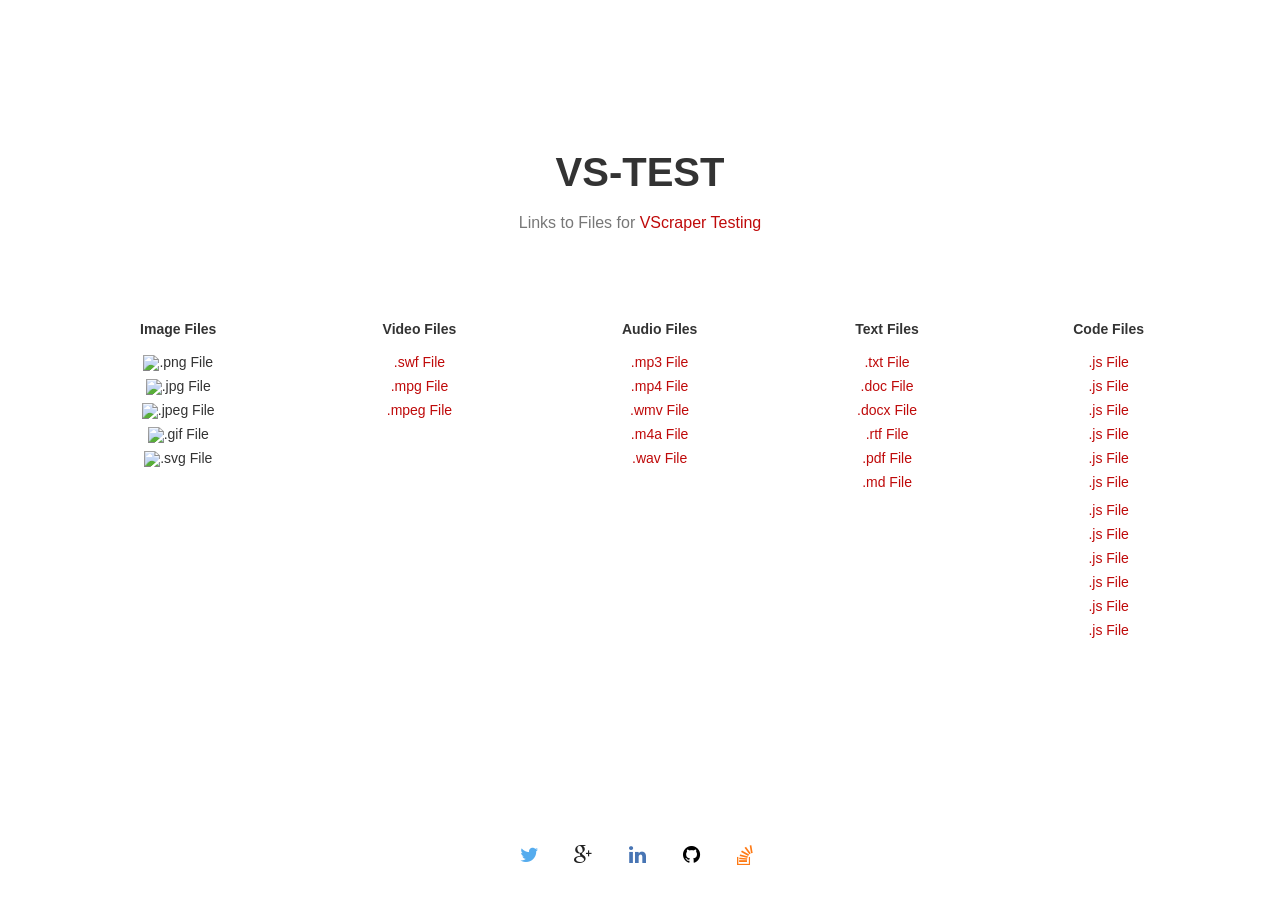
==== vs-test/index.html @ 80b95277 "Add vs-test folder & modify main.css in portfolio" ====
<!DOCTYPE html>
<html lang=en>
  <head>
      <meta charset=utf-8>
      <meta http-equiv=X-UA-Compatible content="IE=edge">
      <meta name=viewport content="width=device-width, initial-scale=1">
      <meta name=description content="">
      <meta name=author content="">
      <link rel=icon href="../favicon.ico">
      <meta name=theme-color content="#222">

      <title>fjv4.com</title>
      <link href="../css/bootstrap.min.css" rel=stylesheet>
      <link href="../portfolio/main.css" rel=stylesheet>
      <link href="../font-awesome/css/font-awesome.min.css" rel=stylesheet type="text/css">
      <link href="http://fonts.googleapis.com/css?family=Montserrat:400,700" rel=stylesheet type="text/css">
      <link href='http://fonts.googleapis.com/css?family=Roboto+Slab:400,100,300,700' rel=stylesheet type='text/css'>
  </head>
  <body id=page-top class=index>

    <section class="bg-light-gray">
      <div class=container>
        <div class=row>
          <div class="col-lg-12 text-center">
            <h2 class=section-heading>VS-Test</h2>
            <h3 class="section-subheading text-muted">Links to Files for <a href="http://github.com/FreddieV4/VScraper">VScraper Testing</a></h3>
          </div>
        </div>
        <div class="row text-center">
          <table>
            <thead>
              <th>
                Image Files
              </th>
              <th>
                Video Files
              </th>
              <th>
                Audio Files
              </th>
              <th>
                Text Files
              </th>
              <th>
                Code Files
              </th>
            </thead>
            <tbody>
              <tr>
                <td><img src="#">.png File</img></td>
                <td><a href="#">.swf File</a></td>
                <td><a href="#audio">.mp3 File</a></td>
                <td><a href="#text">.txt File</a>
                <td><a href="#code">.js File</a></td>
              </tr>
              <tr>
                <td><img src="#">.jpg File</img></td>
                <td><a href="#">.mpg File</a></td>
                <td><a href="#audio">.mp4 File</a></td>
                <td><a href="#text">.doc File</a>
                <td><a href="#code">.js File</a></td>
              </tr>
              <tr>
                <td><img src="#">.jpeg File</img></td>
                <td><a href="#">.mpeg File</a></td>
                <td><a href="#audio">.wmv File</a></td>
                <td><a href="#text">.docx File</a></td>
                <td><a href="#code">.js File</a></td>
              </tr>
              <tr>
                <td><img src="#">.gif File</img></td>
                <td><a href="#"></a></td>
                <td><a href="#audio">.m4a File</a></td>
                <td><a href="#text">.rtf File</a>
                <td><a href="#code">.js File</a></td>
              </tr>
              <tr>
                <td><img src="#">.svg File</img></td>
                <td><a href="#"></a></td>
                <td><a href="#audio">.wav File</a></td>
                <td><a href="#text">.pdf File</a>
                <td><a href="#code">.js File</a></td>
              </tr>
              <tr>
                <td></td>
                <td></td>
                <td></td>
                <td><a href="#text">.md File</a></td>
                <td><a href="#code">.js File</a></td>
              </tr>
              <tr>
                <td></td>
                <td></td>
                <td></td>
                <td></td>
                <td></td>
              </tr>
              <tr>
                <td></td>
                <td></td>
                <td></td>
                <td></td>
                <td><a href="#code">.js File</a></td>
              </tr>
              <tr>
                <td></td>
                <td></td>
                <td></td>
                <td></td>
                <td><a href="#code">.js File</a></td>
              </tr>
              <tr>
                <td></td>
                <td></td>
                <td></td>
                <td></td>
                <td><a href="#code">.js File</a></td>
              </tr>
              <tr>
                <td></td>
                <td></td>
                <td></td>
                <td></td>
                <td><a href="#code">.js File</a></td>
              </tr>
              <tr>
                <td></td>
                <td></td>
                <td></td>
                <td></td>
                <td><a href="#code">.js File</a></td>
              </tr>
              <tr>
                <td></td>
                <td></td>
                <td></td>
                <td></td>
                <td><a href="#code">.js File</a></td>
              </tr>
            </tbody>
          </table>
        </div>
      </div>
    </section>

    

    <footer>
      <div class=col-md-12>
        <ul class="list-inline social-buttons">
          <li><a href="http://www.twitter.com/Freddie_V4" target="_blank"><i class="fa fa-twitter"></i></a></li>
          <li><a href="http://plus.google.com/+FreddieVargus" target="_blank"><i class="fa fa-google-plus"></i></a></li>
          <li><a href="http://www.linkedin.com/in/frederickvargus" target="_blank"><i class="fa fa-linkedin"></i></a></li>
          <li><a href="http://www.github.com/FreddieV4" target="_blank"><i class="fa fa-github"></i></a></li>
          <li><a href="http://stackoverflow.com/users/3342430/freddiev4" target="_blank"><i class="fa fa-stack-overflow"></i></a></li>
        </ul>
      </div>
    </footer>

    <script src="js/jquery.js"></script>
    <script src="js/bootstrapjs"></script>
    <script src="js/cbpAH.js"></script>
    <script src="js/jqBsV.js"></script>
    <script src="js/agency.js"></script>
    <script> (function(i,s,o,g,r,a,m){i['GoogleAnalyticsObject']=r;i[r]=i[r]||function(){(i[r].q=i[r].q||[]).push(arguments)},i[r].l=1*new Date();a=s.createElement(o),m=s.getElementsByTagName(o)[0];a.async=1;a.src=g;m.parentNode.insertBefore(a,m)})(window,document,'script','//www.google-analytics.com/analytics.js','ga');ga('create','UA-60771528-1','auto');ga('send','pageview');</script>
  </body>
</html>
---- portfolio/main.css ----
/*** uncss> filename: http://fjv4.com/css/bootstrap.min.css ***/

/*!
 * Bootstrap v3.3.2 (http://getbootstrap.com)
 * Copyright 2011-2015 Twitter, Inc.
 * Licensed under MIT (https://github.com/twbs/bootstrap/blob/master/LICENSE)
 */

/*! normalize.css v3.0.2 | MIT License | git.io/normalize */

html {
  font-family: sans-serif;
  -webkit-text-size-adjust: 100%;
  -ms-text-size-adjust: 100%;
}

body {
  margin: 0;
}

nav,
section {
  display: block;
}

a {
  background-color: transparent;
}

a:active,
a:hover {
  outline: 0;
}

b,
strong {
  font-weight: 700;
}

img {
  border: 0;
}

button {
  margin: 0;
  font: inherit;
  color: inherit;
}

button {
  overflow: visible;
}

button {
  text-transform: none;
}

button {
  -webkit-appearance: button;
  cursor: pointer;
}

button::-moz-focus-inner,
input::-moz-focus-inner {
  padding: 0;
  border: 0;
}

/*! Source: https://github.com/h5bp/html5-boilerplate/blob/master/src/css/main.css */

@media print {
  *,
  :after,
  :before {
    color: #000!important;
    text-shadow: none!important;
    background: 0 0!important;
    -webkit-box-shadow: none!important;
    box-shadow: none!important;
  }

  a,
  a:visited {
    text-decoration: underline;
  }

  a[href]:after {
    content: " (" attr(href) ")";
  }

  a[href^="#"]:after {
    content: "";
  }

  img {
    page-break-inside: avoid;
  }

  img {
    max-width: 100%!important;
  }

  h2,
  h3,
  p {
    orphans: 3;
    widows: 3;
  }

  h2,
  h3 {
    page-break-after: avoid;
  }

  .navbar {
    display: none;
  }
}

@font-face {
  font-family: 'Glyphicons Halflings';
  src: url(../fonts/glyphicons-halflings-regular.eot);
  src: url(../fonts/glyphicons-halflings-regular.eot?#iefix) format('embedded-opentype'),url(../fonts/glyphicons-halflings-regular.woff2) format('woff2'),url(../fonts/glyphicons-halflings-regular.woff) format('woff'),url(../fonts/glyphicons-halflings-regular.ttf) format('truetype'),url(../fonts/glyphicons-halflings-regular.svg#glyphicons_halflingsregular) format('svg');
}

* {
  -webkit-box-sizing: border-box;
  -moz-box-sizing: border-box;
  box-sizing: border-box;
}

:after,
:before {
  -webkit-box-sizing: border-box;
  -moz-box-sizing: border-box;
  box-sizing: border-box;
}

html {
  font-size: 10px;
  -webkit-tap-highlight-color: rgba(0,0,0,0);
}

body {
  font-family: "Helvetica Neue",Helvetica,Arial,sans-serif;
  font-size: 14px;
  line-height: 1.42857143;
  color: #333;
  background-color: #fff;
}

button {
  font-family: inherit;
  font-size: inherit;
  line-height: inherit;
}

a {
  color: #337ab7;
  text-decoration: none;
}

a:focus,
a:hover {
  color: #23527c;
  text-decoration: underline;
}

a:focus {
  outline: thin dotted;
  outline: 5px auto -webkit-focus-ring-color;
  outline-offset: -2px;
}

img {
  vertical-align: middle;
}

.img-responsive {
  display: block;
  max-width: 100%;
  height: auto;
}

.sr-only {
  position: absolute;
  width: 1px;
  height: 1px;
  padding: 0;
  margin: -1px;
  overflow: hidden;
  clip: rect(0,0,0,0);
  border: 0;
}

h2,
h3,
h4 {
  font-family: inherit;
  font-weight: 500;
  line-height: 1.1;
  color: inherit;
}

h2,
h3 {
  margin-top: 20px;
  margin-bottom: 10px;
}

h4 {
  margin-top: 10px;
  margin-bottom: 10px;
}

h2 {
  font-size: 30px;
}

h3 {
  font-size: 24px;
}

h4 {
  font-size: 18px;
}

p {
  margin: 0 0 10px;
}

.text-center {
  text-align: center;
}

.text-muted {
  color: #777;
}

ul {
  margin-top: 0;
  margin-bottom: 10px;
}

ul ul {
  margin-bottom: 0;
}

.list-inline {
  padding-left: 0;
  margin-left: -5px;
  list-style: none;
}

.list-inline>li {
  display: inline-block;
  padding-right: 5px;
  padding-left: 5px;
}

.container {
  padding-right: 15px;
  padding-left: 15px;
  margin-right: auto;
  margin-left: auto;
}

@media (min-width:768px) {
  .container {
    width: 750px;
  }
}

@media (min-width:992px) {
  .container {
    width: 970px;
  }
}

@media (min-width:1200px) {
  .container {
    width: 1170px;
  }
}

.row {
  margin-right: -15px;
  margin-left: -15px;
}

.col-lg-12,
.col-lg-8,
.col-md-4,
.col-sm-6 {
  position: relative;
  min-height: 1px;
  padding-right: 15px;
  padding-left: 15px;
}

@media (min-width:768px) {
  .col-sm-6 {
    float: left;
  }

  .col-sm-6 {
    width: 50%;
  }
}

@media (min-width:992px) {
  .col-md-4 {
    float: left;
  }

  .col-md-4 {
    width: 33.33333333%;
  }
}

@media (min-width:1200px) {
  .col-lg-12,
  .col-lg-8 {
    float: left;
  }

  .col-lg-12 {
    width: 100%;
  }

  .col-lg-8 {
    width: 66.66666667%;
  }

  .col-lg-offset-2 {
    margin-left: 16.66666667%;
  }
}

.form-control::-moz-placeholder {
  color: #999;
  opacity: 1;
}

.form-control:-ms-input-placeholder {
  color: #999;
}

.btn {
  display: inline-block;
  padding: 6px 12px;
  margin-bottom: 0;
  font-size: 14px;
  font-weight: 400;
  line-height: 1.42857143;
  text-align: center;
  white-space: nowrap;
  vertical-align: middle;
  -ms-touch-action: manipulation;
  touch-action: manipulation;
  cursor: pointer;
  -webkit-user-select: none;
  -moz-user-select: none;
  -ms-user-select: none;
  user-select: none;
  background-image: none;
  border: 1px solid transparent;
  border-radius: 4px;
}

.btn:active:focus,
.btn:focus {
  outline: thin dotted;
  outline: 5px auto -webkit-focus-ring-color;
  outline-offset: -2px;
}

.btn:focus,
.btn:hover {
  color: #333;
  text-decoration: none;
}

.btn:active {
  background-image: none;
  outline: 0;
  -webkit-box-shadow: inset 0 3px 5px rgba(0,0,0,.125);
  box-shadow: inset 0 3px 5px rgba(0,0,0,.125);
}

.btn-primary {
  color: #fff;
  background-color: #337ab7;
  border-color: #2e6da4;
}

.btn-primary:active,
.btn-primary:focus,
.btn-primary:hover {
  color: #fff;
  background-color: #286090;
  border-color: #204d74;
}

.btn-primary:active {
  background-image: none;
}

.fade {
  opacity: 0;
  -webkit-transition: opacity .15s linear;
  -o-transition: opacity .15s linear;
  transition: opacity .15s linear;
}

.collapse {
  display: none;
  visibility: hidden;
}

.nav {
  padding-left: 0;
  margin-bottom: 0;
  list-style: none;
}

.nav>li {
  position: relative;
  display: block;
}

.nav>li>a {
  position: relative;
  display: block;
  padding: 10px 15px;
}

.nav>li>a:focus,
.nav>li>a:hover {
  text-decoration: none;
  background-color: #eee;
}

.navbar {
  position: relative;
  min-height: 50px;
  margin-bottom: 20px;
  border: 1px solid transparent;
}

@media (min-width:768px) {
  .navbar {
    border-radius: 4px;
  }
}

@media (min-width:768px) {
  .navbar-header {
    float: left;
  }
}

.navbar-collapse {
  padding-right: 15px;
  padding-left: 15px;
  overflow-x: visible;
  -webkit-overflow-scrolling: touch;
  border-top: 1px solid transparent;
  -webkit-box-shadow: inset 0 1px 0 rgba(255,255,255,.1);
  box-shadow: inset 0 1px 0 rgba(255,255,255,.1);
}

@media (min-width:768px) {
  .navbar-collapse {
    width: auto;
    border-top: 0;
    -webkit-box-shadow: none;
    box-shadow: none;
  }

  .navbar-collapse.collapse {
    display: block!important;
    height: auto!important;
    padding-bottom: 0;
    overflow: visible!important;
    visibility: visible!important;
  }

  .navbar-fixed-top .navbar-collapse {
    padding-right: 0;
    padding-left: 0;
  }
}

.navbar-fixed-top .navbar-collapse {
  max-height: 340px;
}

@media (max-device-width:480px) and (orientation:landscape) {
  .navbar-fixed-top .navbar-collapse {
    max-height: 200px;
  }
}

.container>.navbar-collapse,
.container>.navbar-header {
  margin-right: -15px;
  margin-left: -15px;
}

@media (min-width:768px) {
  .container>.navbar-collapse,
  .container>.navbar-header {
    margin-right: 0;
    margin-left: 0;
  }
}

.navbar-fixed-top {
  position: fixed;
  right: 0;
  left: 0;
  z-index: 1030;
}

@media (min-width:768px) {
  .navbar-fixed-top {
    border-radius: 0;
  }
}

.navbar-fixed-top {
  top: 0;
  border-width: 0 0 1px;
}

.navbar-brand {
  float: left;
  height: 50px;
  padding: 15px 15px;
  font-size: 18px;
  line-height: 20px;
}

.navbar-brand:focus,
.navbar-brand:hover {
  text-decoration: none;
}

@media (min-width:768px) {
  .navbar>.container .navbar-brand {
    margin-left: -15px;
  }
}

.navbar-nav {
  margin: 7.5px -15px;
}

.navbar-nav>li>a {
  padding-top: 10px;
  padding-bottom: 10px;
  line-height: 20px;
}

@media (min-width:768px) {
  .navbar-nav {
    float: left;
    margin: 0;
  }

  .navbar-nav>li {
    float: left;
  }

  .navbar-nav>li>a {
    padding-top: 15px;
    padding-bottom: 15px;
  }
}

@media (min-width:768px) {
  .navbar-right {
    float: right!important;
    margin-right: -15px;
  }
}

.navbar-default {
  background-color: #f8f8f8;
  border-color: #e7e7e7;
}

.navbar-default .navbar-brand {
  color: #777;
}

.navbar-default .navbar-brand:focus,
.navbar-default .navbar-brand:hover {
  color: #5e5e5e;
  background-color: transparent;
}

.navbar-default .navbar-nav>li>a {
  color: #777;
}

.navbar-default .navbar-nav>li>a:focus,
.navbar-default .navbar-nav>li>a:hover {
  color: #333;
  background-color: transparent;
}

.navbar-default .navbar-collapse {
  border-color: #e7e7e7;
}

.modal {
  position: fixed;
  top: 0;
  right: 0;
  bottom: 0;
  left: 0;
  z-index: 1040;
  display: none;
  overflow: hidden;
  -webkit-overflow-scrolling: touch;
  outline: 0;
}

.modal-content {
  position: relative;
  background-color: #fff;
  -webkit-background-clip: padding-box;
  background-clip: padding-box;
  border: 1px solid #999;
  border: 1px solid rgba(0,0,0,.2);
  border-radius: 6px;
  outline: 0;
  -webkit-box-shadow: 0 3px 9px rgba(0,0,0,.5);
  box-shadow: 0 3px 9px rgba(0,0,0,.5);
}

.modal-body {
  position: relative;
  padding: 15px;
}

@media (min-width:768px) {
  .modal-content {
    -webkit-box-shadow: 0 5px 15px rgba(0,0,0,.5);
    box-shadow: 0 5px 15px rgba(0,0,0,.5);
  }
}

.container:after,
.container:before,
.nav:after,
.nav:before,
.navbar-collapse:after,
.navbar-collapse:before,
.navbar-header:after,
.navbar-header:before,
.navbar:after,
.navbar:before,
.row:after,
.row:before {
  display: table;
  content: " ";
}

.container:after,
.nav:after,
.navbar-collapse:after,
.navbar-header:after,
.navbar:after,
.row:after {
  clear: both;
}

@-ms-viewport {
  width: device-width;
}

/*** uncss> filename: http://fjv4.com/css/stylish.css ***/

/*
 * Code licensed under the Apache License v2.0.
 * For details, see http://www.apache.org/licenses/LICENSE-2.0.
 */

html {
  height: 100%;
}

body {
  overflow-x: hidden;
  font-family: "Roboto Slab","Helvetica Neue",Helvetica,Arial,sans-serif;
  background: url(../img/chiquito-optimized.png) no-repeat center center fixed;
  -webkit-background-size: cover;
  -moz-background-size: cover;
  background-size: cover;
  -o-background-size: cover;
}

.dropdown-bar {
  position: relative;
}

.drop-nav {
  position: absolute;
  display: none;
}

.drop-nav li {
  list-style-type: disc;
  border-bottom: 1px solid rgba(255, 255, 255, 0.2);
}

.dropdown-bar:hover > .drop-nav {
  display: block;
}

.navbar-default {
  border-color: transparent;
  background-color: #222;
}

/* Name in top left corner */

.navbar-default .navbar-brand {
  font-family: Montserrat,"Helvetica Neue",Helvetica,Arial,sans-serif;
  color: white;
}

/* Hover over name in left corner */

.navbar-default .navbar-brand:hover,
.navbar-default .navbar-brand:focus,
.navbar-default .navbar-brand:active {
  color: #888;
}

.navbar-default .navbar-collapse {
  border-color: rgba(255,255,255,.02);
}

/* Navbar button color */

/* Navbar icon color */

.navbar-default .nav li a {
  text-transform: uppercase;
  font-family: Montserrat,"Helvetica Neue",Helvetica,Arial,sans-serif;
  font-weight: 400;
  letter-spacing: 1px;
  color: #fff;
}

/* Hover over [About, Portfolio, Contact, More] */

/* Hover over [About, Portfolio, Contact, More] */

/* Hover over [More] */

.navbar-default .nav > .dropdown-bar a:hover,
.navbar-default .nav > .dropdown-bar a:focus {
  color: #fff;
  outline: 0;
}

@media (min-width:768px) {
  body {
    overflow-x: hidden;
    font-family: "Roboto Slab","Helvetica Neue",Helvetica,Arial,sans-serif;
    background: url(../img/chiquito-optimized.png) no-repeat center center;
    -webkit-background-size: cover;
    -moz-background-size: cover;
    background-size: cover;
    -o-background-size: cover;
  }

  .navbar-default {
    padding: 25px 0;
    border: 0;
    background-color: transparent;
    -webkit-transition: padding .3s;
    -moz-transition: padding .3s;
    transition: padding .3s;
  }

  .navbar-default .navbar-brand {
    font-size: 2em;
    -webkit-transition: all .3s;
    -moz-transition: all .3s;
    transition: all .3s;
  }
}

a .fa-github {
  color: #000;
}

img::selection {
  background: 0 0;
}

img::-moz-selection {
  background: 0 0;
}

/*** uncss> filename: http://fjv4.com/portfolio/main.css ***/

/*
 * Code licensed under the Apache License v2.0.
 * For details, see http://www.apache.org/licenses/LICENSE-2.0.
 */

body {
  overflow-x: hidden;
  font-family: "Roboto Slab","Helvetica Neue",Helvetica,Arial,sans-serif;
  background: #fff;
}

a:hover,
a:focus,
a:active {
  outline: 0;
}

a {
  color: #bf0a0a;
}

a:hover,
a:focus,
a:active {
  color: #407EB0;
}

h2,
h3,
h4 {
  text-transform: uppercase;
  font-family: Montserrat,"Helvetica Neue",Helvetica,Arial,sans-serif;
  font-weight: 700;
}

span.text-muted {
  color: #fff;
  font-size: 10pt;
}

.dropdown-bar {
  position: relative;
}

.drop-nav {
  position: absolute;
  display: none;
}

.drop-nav li {
  list-style-type: disc;
  border-bottom: 1px solid rgba(255, 255, 255, 0.2);
}

.dropdown-bar:hover > .drop-nav {
  display: block;
}

.navbar-default {
  border-color: transparent;
  background-color: #222;
}

/* Name in top left corner */

.navbar-default .navbar-brand {
  font-family: Montserrat,"Helvetica Neue",Helvetica,Arial,sans-serif;
  color: #222;
}

/* Hover over name in left corner */

.navbar-default .navbar-brand:hover,
.navbar-default .navbar-brand:focus,
.navbar-default .navbar-brand:active {
  color: #bf0a0a;
}

.navbar-default .navbar-collapse {
  border-color: rgba(255,255,255,.02);
}

/* Navbar button color */

/* Navbar icon color */

.navbar-default .nav li a {
  text-transform: uppercase;
  font-family: Montserrat,"Helvetica Neue",Helvetica,Arial,sans-serif;
  font-weight: 400;
  letter-spacing: 1px;
  color: #222;
}

/* Hover over [About, Portfolio, Contact, More] */

/* Hover over [About, Portfolio, Contact, More] */

/* Hover over [More] */

.navbar-default .nav > .dropdown-bar a:hover,
.navbar-default .nav > .dropdown-bar a:focus {
  color: #bf0a0a;
  outline: 0;
}

@media (min-width:768px) {
  .navbar-default {
    padding: 25px 0;
    border: 0;
    background-color: transparent;
    -webkit-transition: padding .3s;
    -moz-transition: padding .3s;
    transition: padding .3s;
  }

  .navbar-default .navbar-brand {
    font-size: 2em;
    -webkit-transition: all .3s;
    -moz-transition: all .3s;
    transition: all .3s;
  }
}

section {
  padding: 60px 0;
}

section h2.section-heading {
  margin-top: 0;
  margin-bottom: 15px;
  font-size: 40px;
}

section h3.section-subheading {
  margin-bottom: 75px;
  text-transform: none;
  font-family: "Droid Serif","Helvetica Neue",Helvetica,Arial,sans-serif;
  font-size: 16px;
  font-style: normal;
  font-weight: 400;
}

@media (min-width:768px) {
  section {
    padding: 150px 0;
  }
}

#portfolio .portfolio-item {
  right: 0;
  margin: 0 0 15px;
}

#portfolio .portfolio-item .portfolio-link {
  display: block;
  position: relative;
  margin: 0 auto;
  max-width: 400px;
}

#portfolio .portfolio-item .portfolio-link .portfolio-hover {
  position: absolute;
  width: 100%;
  height: 100%;
  opacity: 0;
  background: rgba(68, 138, 255, 0.8);
  -webkit-transition: all ease .5s;
  -moz-transition: all ease .5s;
  transition: all ease .5s;
}

#portfolio .portfolio-item .portfolio-link .portfolio-hover:hover {
  opacity: 1;
}

#portfolio .portfolio-item .portfolio-link .portfolio-hover .portfolio-hover-content {
  position: absolute;
  top: 50%;
  width: 100%;
  height: 20px;
  margin-top: -12px;
  text-align: center;
  font-size: 20px;
  color: #fff;
}

#portfolio .portfolio-item .portfolio-link .portfolio-hover .portfolio-hover-content i {
  margin-top: -12px;
}

#portfolio .portfolio-item .portfolio-caption {
  margin: 0 auto;
  padding: 25px;
  max-width: 400px;
  text-align: center;
  background-color: #222;
}

#portfolio .portfolio-item .portfolio-caption h4 {
  margin: 0;
  text-transform: none;
  color: #fff;
}

#portfolio * {
  z-index: 2;
}

@media (min-width:767px) {
  #portfolio .portfolio-item {
    margin: 0 0 30px;
  }
}

.btn:focus,
.btn:active,
.btn:active:focus {
  outline: 0;
}

.portfolio-modal .modal-content {
  padding: 100px 0;
  min-height: 100%;
  border: 0;
  border-radius: 0;
  text-align: center;
  background-clip: border-box;
  -webkit-box-shadow: none;
  box-shadow: none;
}

.portfolio-modal .modal-content h2 {
  margin-bottom: 15px;
  font-size: 3em;
}

.portfolio-modal .modal-content p {
  margin-bottom: 30px;
}

.portfolio-modal .modal-content p.item-intro {
  margin: 20px 0 30px;
  font-family: "Droid Serif","Helvetica Neue",Helvetica,Arial,sans-serif;
  font-size: 16px;
  font-style: italic;
}

.portfolio-modal .modal-content ul.list-inline {
  margin-top: 0;
  margin-bottom: 30px;
}

.portfolio-modal .modal-content img {
  margin-bottom: 30px;
}

.portfolio-modal .close-modal {
  position: absolute;
  top: 25px;
  right: 25px;
  width: 75px;
  height: 75px;
  background-color: transparent;
  cursor: pointer;
}

.portfolio-modal .close-modal:hover {
  opacity: .3;
}

.portfolio-modal .close-modal .lr {
  z-index: 1051;
  width: 1px;
  height: 75px;
  margin-left: 35px;
  background-color: #222;
  -webkit-transform: rotate(45deg);
  -ms-transform: rotate(45deg);
  transform: rotate(45deg);
}

.portfolio-modal .close-modal .lr .rl {
  z-index: 1052;
  width: 1px;
  height: 75px;
  background-color: #222;
  -webkit-transform: rotate(90deg);
  -ms-transform: rotate(90deg);
  transform: rotate(90deg);
}

a .fa-github {
  color: #000;
}

::-moz-selection {
  text-shadow: none;
  background: #fed136;
}

::selection {
  text-shadow: none;
  background: #fed136;
}

img::selection {
  background: 0 0;
}

img::-moz-selection {
  background: 0 0;
}

body {
  webkit-tap-highlight-color: #fed136;
}

/*** uncss> filename: http://fjv4.com/font-awesome/css/font-awesome.min.css ***/

/*!
 *  Font Awesome 4.2.0 by @davegandy - http://fontawesome.io - @fontawesome
 *  License - http://fontawesome.io/license (Font: SIL OFL 1.1, CSS: MIT License)
 */

@font-face {
  font-family: 'FontAwesome';
  src: url('../fonts/fontawesome-webfont.eot?v=4.2.0');
  src: url('../fonts/fontawesome-webfont.eot?#iefix&v=4.2.0') format('embedded-opentype'),url('../fonts/fontawesome-webfont.woff?v=4.2.0') format('woff'),url('../fonts/fontawesome-webfont.ttf?v=4.2.0') format('truetype'),url('../fonts/fontawesome-webfont.svg?v=4.2.0#fontawesomeregular') format('svg');
  font-weight: normal;
  font-style: normal;
}

.fa {
  display: inline-block;
  font: normal normal normal 14px/1 FontAwesome;
  font-size: inherit;
  text-rendering: auto;
  -webkit-font-smoothing: antialiased;
  -moz-osx-font-smoothing: grayscale;
}

.fa-2x {
  font-size: 2em;
}

.fa-3x {
  font-size: 3em;
}

.fa-times:before {
  content: "\f00d";
}

.fa-github:before {
  content: "\f09b";
}

.fa-code:before {
  content: "\f121";
}

footer {
  position: absolute;
  bottom: 0;
  width: 100%;
  padding-top: 10px;
  padding-bottom: 25px;
  text-align: center;
  background-color: transparent;
}

ul.social-buttons {
  margin-bottom: 0;
}

ul.social-buttons li a {
  display: block;
  width: 40px;
  height: 40px;
  font-size: 20px;
  line-height: 40px;
  border-radius: 100%;
  outline: 0;
  color: #fff;
  background-color: transparent;
  -webkit-transition: all .3s;
  -moz-transition: all .3s;
  transition: all .3s;
}

ul.social-buttons li a:hover,
ul.social-buttons li a:focus,
ul.social-buttons li a:active {
  background-color: rgba(255, 255, 255, 0.1);
}

a .fa-github {
  color: #000;
}

a .fa-linkedin {
  color: #4875B4;
}

a .fa-stack-overflow {
  color: #fe7a15;
}

a .fa-twitter {
  color: #55acee;
}

a .fa-google-plus {
  color: #222;
}


/*** uncss> filename: http://fonts.googleapis.com/css?family=Montserrat:400,700 ***/

@font-face {
  font-family: 'Montserrat';
  font-style: normal;
  font-weight: 400;
  src: local('Montserrat-Regular'), url(http://fonts.gstatic.com/s/montserrat/v6/zhcz-_WihjSQC0oHJ9TCYC3USBnSvpkopQaUR-2r7iU.ttf) format('truetype');
}

@font-face {
  font-family: 'Montserrat';
  font-style: normal;
  font-weight: 700;
  src: local('Montserrat-Bold'), url(http://fonts.gstatic.com/s/montserrat/v6/IQHow_FEYlDC4Gzy_m8fcvEr6Hm6RMS0v1dtXsGir4g.ttf) format('truetype');
}

/*** uncss> filename: http://fonts.googleapis.com/css?family=Roboto+Slab:400,100,300,700 ***/

@font-face {
  font-family: 'Roboto Slab';
  font-style: normal;
  font-weight: 100;
  src: local('Roboto Slab Thin'), local('RobotoSlab-Thin'), url(http://fonts.gstatic.com/s/robotoslab/v6/MEz38VLIFL-t46JUtkIEgH4UHu-c0cTZKOwO_f6u1Os.ttf) format('truetype');
}

@font-face {
  font-family: 'Roboto Slab';
  font-style: normal;
  font-weight: 300;
  src: local('Roboto Slab Light'), local('RobotoSlab-Light'), url(http://fonts.gstatic.com/s/robotoslab/v6/dazS1PrQQuCxC3iOAJFEJbfB31yxOzP-czbf6AAKCVo.ttf) format('truetype');
}

@font-face {
  font-family: 'Roboto Slab';
  font-style: normal;
  font-weight: 400;
  src: local('Roboto Slab Regular'), local('RobotoSlab-Regular'), url(http://fonts.gstatic.com/s/robotoslab/v6/y7lebkjgREBJK96VQi37Zp0EAVxt0G0biEntp43Qt6E.ttf) format('truetype');
}

@font-face {
  font-family: 'Roboto Slab';
  font-style: normal;
  font-weight: 700;
  src: local('Roboto Slab Bold'), local('RobotoSlab-Bold'), url(http://fonts.gstatic.com/s/robotoslab/v6/dazS1PrQQuCxC3iOAJFEJZ_TkvowlIOtbR7ePgFOpF4.ttf) format('truetype');
}

table {
  width: 100%
}
thead {
  text-align: center;
}

th {
  padding: 10px;
}
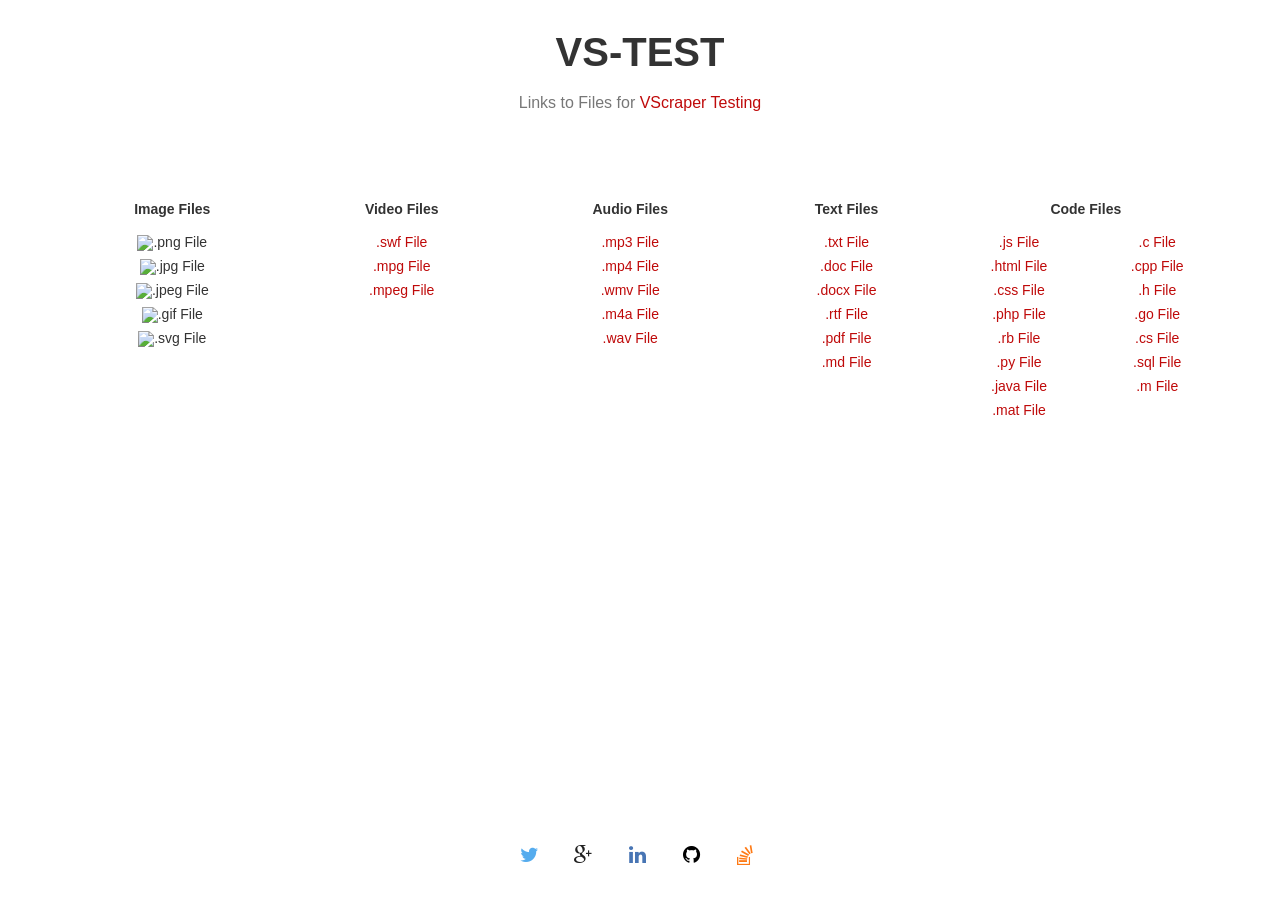
==== commit 023f8306: "Edit <a> text & modify main.css" ====
--- a/vs-test/index.html
+++ b/vs-test/index.html
@@ -41,7 +41,7 @@
               <th>
                 Text Files
               </th>
-              <th>
+              <th colspan=2>
                 Code Files
               </th>
             </thead>
@@ -51,91 +51,64 @@
                 <td><a href="#">.swf File</a></td>
                 <td><a href="#audio">.mp3 File</a></td>
                 <td><a href="#text">.txt File</a>
-                <td><a href="#code">.js File</a></td>
+                <td><a href="#code">.js File</a>
+                <td><a href="#code">.c File</a></td>
+                </td>
               </tr>
               <tr>
                 <td><img src="#">.jpg File</img></td>
                 <td><a href="#">.mpg File</a></td>
                 <td><a href="#audio">.mp4 File</a></td>
                 <td><a href="#text">.doc File</a>
-                <td><a href="#code">.js File</a></td>
+                <td><a href="#code">.html File</a></td>
+                <td><a href="#code">.cpp File</a></td>
               </tr>
               <tr>
                 <td><img src="#">.jpeg File</img></td>
                 <td><a href="#">.mpeg File</a></td>
                 <td><a href="#audio">.wmv File</a></td>
                 <td><a href="#text">.docx File</a></td>
-                <td><a href="#code">.js File</a></td>
+                <td><a href="#code">.css File</a></td>
+                <td><a href="#code">.h File</a></td>
               </tr>
               <tr>
                 <td><img src="#">.gif File</img></td>
                 <td><a href="#"></a></td>
                 <td><a href="#audio">.m4a File</a></td>
                 <td><a href="#text">.rtf File</a>
-                <td><a href="#code">.js File</a></td>
+                <td><a href="#code">.php File</a></td>
+                <td><a href="#code">.go File</a></td>
               </tr>
               <tr>
                 <td><img src="#">.svg File</img></td>
                 <td><a href="#"></a></td>
                 <td><a href="#audio">.wav File</a></td>
                 <td><a href="#text">.pdf File</a>
-                <td><a href="#code">.js File</a></td>
+                <td><a href="#code">.rb File</a></td>
+                <td><a href="#code">.cs File</a></td>
               </tr>
               <tr>
                 <td></td>
                 <td></td>
                 <td></td>
                 <td><a href="#text">.md File</a></td>
-                <td><a href="#code">.js File</a></td>
+                <td><a href="#code">.py File</a></td>
+                <td><a href="#code">.sql File</a></td>
               </tr>
               <tr>
                 <td></td>
                 <td></td>
                 <td></td>
                 <td></td>
-                <td></td>
+                <td><a href="#code">.java File</a></td>
+                <td><a href="#code">.m File</a></td>
               </tr>
               <tr>
                 <td></td>
                 <td></td>
                 <td></td>
                 <td></td>
-                <td><a href="#code">.js File</a></td>
-              </tr>
-              <tr>
-                <td></td>
-                <td></td>
-                <td></td>
-                <td></td>
-                <td><a href="#code">.js File</a></td>
-              </tr>
-              <tr>
-                <td></td>
-                <td></td>
-                <td></td>
-                <td></td>
-                <td><a href="#code">.js File</a></td>
-              </tr>
-              <tr>
-                <td></td>
-                <td></td>
-                <td></td>
-                <td></td>
-                <td><a href="#code">.js File</a></td>
-              </tr>
-              <tr>
-                <td></td>
-                <td></td>
-                <td></td>
-                <td></td>
-                <td><a href="#code">.js File</a></td>
-              </tr>
-              <tr>
-                <td></td>
-                <td></td>
-                <td></td>
-                <td></td>
-                <td><a href="#code">.js File</a></td>
+                <td><a href="#code">.mat File</a></td>
               </tr>
             </tbody>
           </table>
--- a/portfolio/main.css
+++ b/portfolio/main.css
@@ -16,11 +16,13 @@
 
 body {
   margin: 0;
+  overflow: hidden;
 }
 
 nav,
 section {
   display: block;
+
 }
 
 a {
@@ -956,7 +958,7 @@
 
 @media (min-width:768px) {
   section {
-    padding: 150px 0;
+    padding: 30px 0;
   }
 }
 
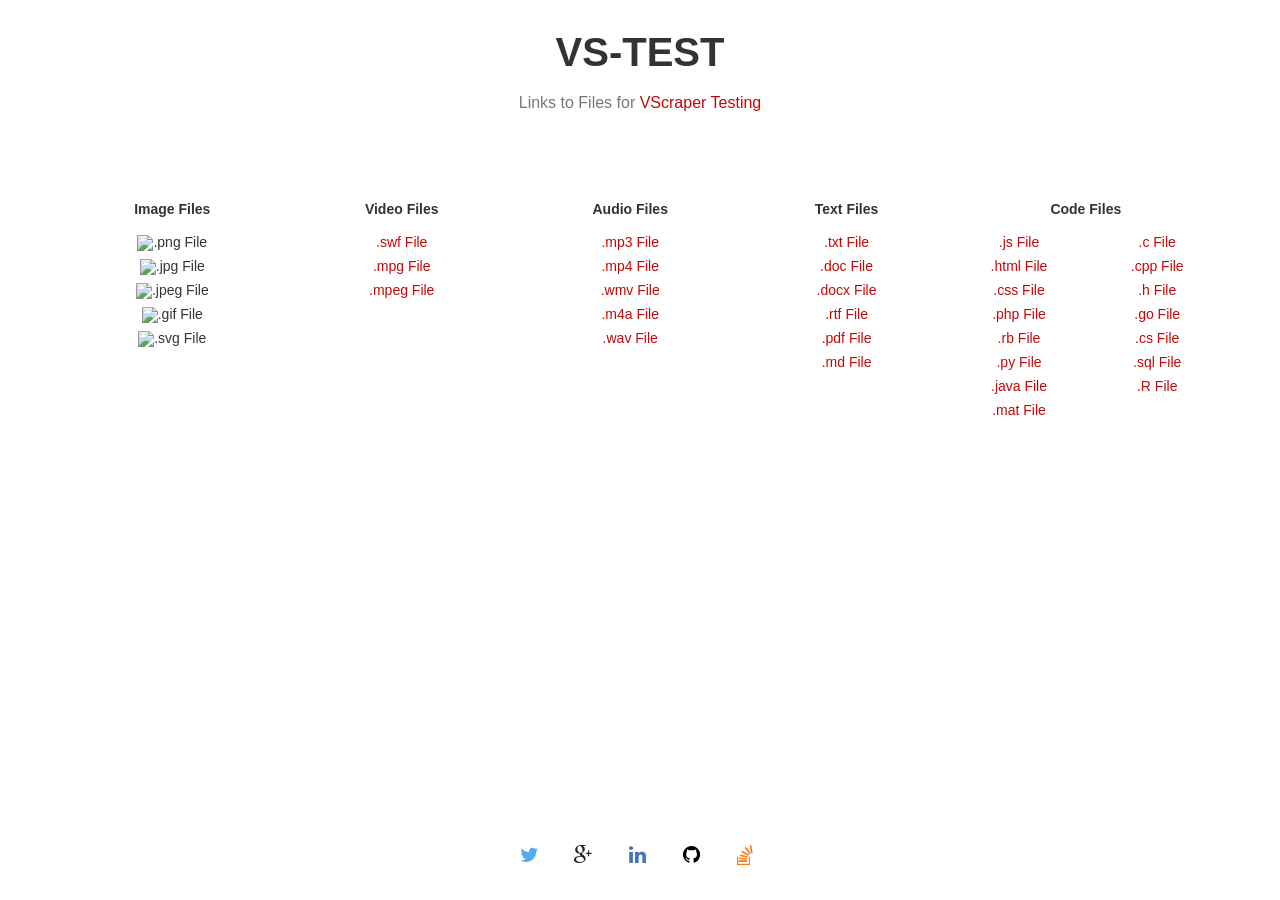
==== commit c358a4dc: "Change .m File to .R File" ====
--- a/vs-test/index.html
+++ b/vs-test/index.html
@@ -101,7 +101,7 @@
                 <td></td>
                 <td></td>
                 <td><a href="#code">.java File</a></td>
-                <td><a href="#code">.m File</a></td>
+                <td><a href="#code">.R File</a></td>
               </tr>
               <tr>
                 <td></td>
